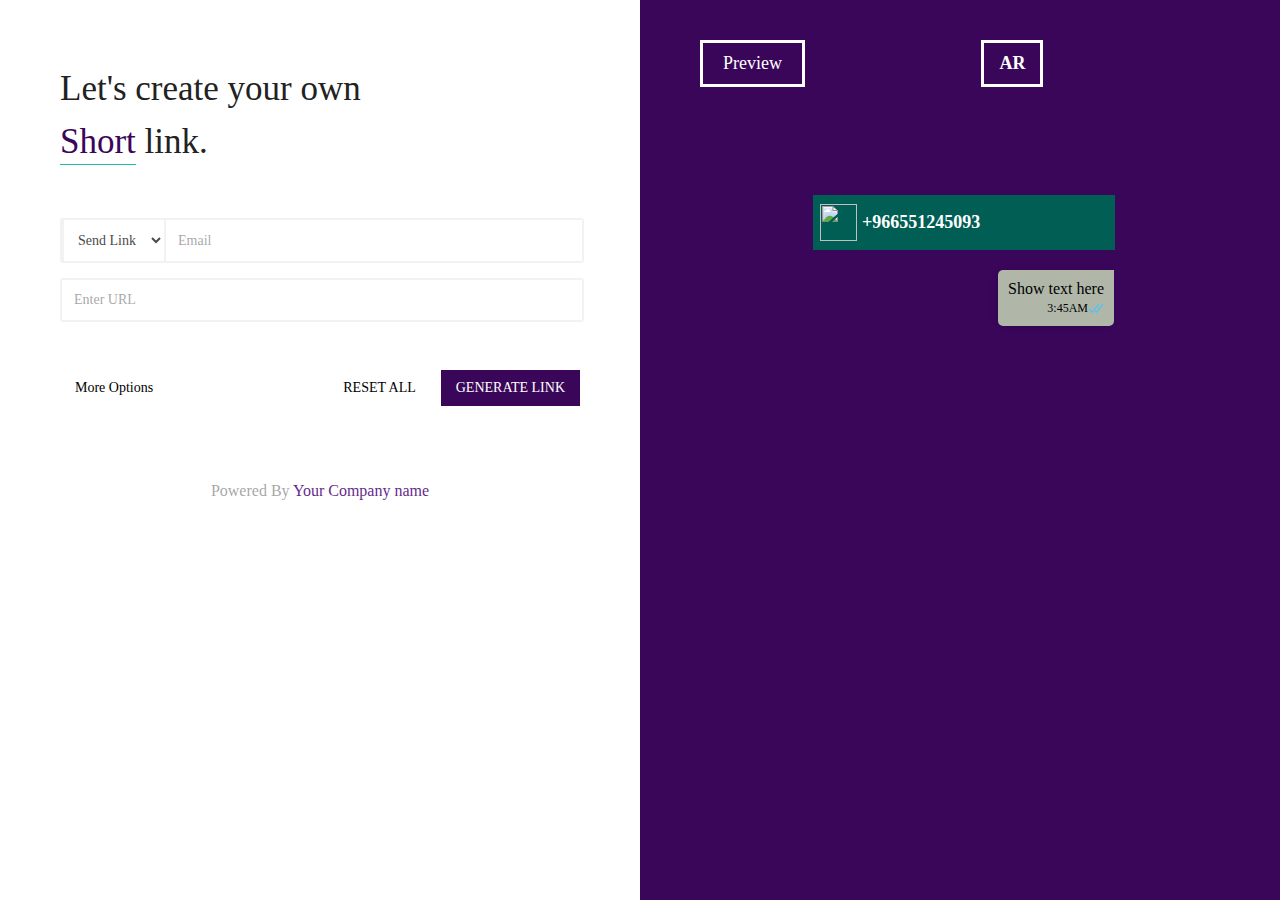
==== short.html @ 9fc7bf1f "Edit for github pages" ====
<!DOCTYPE html>
<html lang="en">

<head>
    <meta charset="UTF-8">
    <meta name="viewport" content="width=device-width, initial-scale=1.0">
    <meta http-equiv="X-UA-Compatible" content="ie=edge">
    <title>Document</title>

    <link href="https://fonts.googleapis.com/css?family=Inconsolata&display=swap" rel="stylesheet">
    <script src="https://unpkg.com/popper.js@1"></script>
    <script src="https://unpkg.com/tippy.js@4"></script>
    <link rel="stylesheet" href="https://unpkg.com/tippy.js@4/themes/light.css" />
    <link href="https://fonts.googleapis.com/css?family=Cairo&display=swap" rel="stylesheet">
    <script src="https://code.jquery.com/jquery-3.4.1.min.js"
        integrity="sha256-CSXorXvZcTkaix6Yvo6HppcZGetbYMGWSFlBw8HfCJo=" crossorigin="anonymous"></script>


    <link rel="stylesheet" href="css/style.css">
    <link rel="stylesheet" href="css/animate.css">



</head>

<body>

    <main id="mainContainer" class="container">

        <!-- ____________________________________________________________________ -->
        <!-- _______________________Input Section________________________________ -->
        <!-- ____________________________________________________________________ -->

        <section class="left_side ">
            <div>
                <h1 id="title" data-language="title">
                    Let's create <strong>your own</strong>

                    <br>
                    <span id="linkType" class="whatsApp" onclick="linkTypes()" style="color:#39065a;">Short</span>
                    <div id="dropdown-menu" class="dropdown-menu">
                        <ul>
                            <li data-language="sub-title-short"><a href="index.html">WhatsApp</a></li>
                        </ul>
                    </div>
                    link.
                </h1>

                <!-- ___________________________Form Short___________________________ -->

                <form id="whatsApp-form" action="/someWhere" class="fadeIn animated faster">

                    <!-- __________________________Send Options___________________________ -->
                    <div class="email-sending">
                        <select name="sendOptions">
                            <option value="" selected data-language="email-option-send">Send Link To</option>
                            <option value="" data-language="email-option-not-send">Don't Send</option>
                        </select>

                        <!-- __________________________Email to send___________________________ -->
                        <input id="email" type="email" placeholder="Email" data-language="email-input">
                    </div>


                    <div class="url-input">

                        <!-- __________________________URL input___________________________ -->
                        <input id="url-input" type="text" data-language="url-input" placeholder="Enter URL">

                    </div>

                    <div class="btns ">
                        <h6 id="btn-moreOptions" onclick="showModel()" data-language="btn-moreOptions">More Options</h6>
                        <div id="modelBack" class="modelBack fadeIn animated faster">
                            <div class="modelContainer  ">
                                <div class="modelheader">
                                    <h1 data-language="moreOptions-title">Options</h1>
                                    <span class="closeBtn" onclick="closeModelBtn()">&times;</span>
                                </div>
                                <h1 data-language="moreOptions-subTitle">Custom Link</h1>

                                <div class="customLink">
                                    <h6>http://WebDomain.com/</h6>

                                    <!-- __________________________Custom Link___________________________ -->
                                    <input name="customLink" type="text">
                                </div>
                                <h4 data-language="customLink-info">Use "_" or "-" instead of a space</h4>
                                <div class="saveChangesContainer">
                                    <h6 data-language="btn-customLink">SAVE CHANGES</h6>
                                </div>

                            </div>
                        </div>
                        <h6 id="btn-resetAll" onclick="conformReset()" data-language="btn-resetAll">RESET ALL</h6>
                        <div class="resetAllConform fadeIn animated faster">
                            <h3 data-language="conform-resetAll">Do you want to clear all data?</h3>
                            <div class="yes_no">
                                <h5 class="yes" onclick="resetFields2()" data-language="btn-yes">Yes</h5>
                                <h5 class="no" onclick="dontResetFields2()" data-language="btn-no">No</h5>
                            </div>
                        </div>
                        <h6 id="btn-generateLink" onclick="conformGenerate()" data-language="btn-generateLink">GENERATE
                            LINK</h6>
                        <div class="generateConform fadeIn animated faster">
                            <h3 data-language="conform-generateLink">Link will be generated, do you want to continue?
                            </h3>
                            <div class="yes_no">
                                <h5 class="yes" onclick="generateLink()" data-language="btn-yes">Yes</h5>
                                <h5 class="no" onclick="dontGenerateLink()" data-language="btn-no">No</h5>
                            </div>
                        </div>
                    </div>

                </form>


                <div class="mark">
                    <h1>Powered By<a href=""> Your Company name</a></h1>
                </div>
            </div>
        </section>



        <!-- ____________________________________________________________________ -->
        <!-- _______________________View phone Section___________________________ -->
        <!-- ____________________________________________________________________ -->


        <section class=" right_side">

            <div class="preview">

                <div>
                    <h1 onclick="previewTypes()" data-language="btn-preview">Preview</h1>
                    <div id="dropdown-menu2" class="dropdown-menu2">
                        <ul>
                            <li onclick="viewAsSender()" data-language="sender-view">View as Sender</li>
                            <li onclick="viewAsResiever()" data-language="reciever-view">View as Resiever</li>
                        </ul>
                    </div>
                </div>

                <h2 id="lang" data-calllang="ar">AR</h2>
            </div>

            <div class="phone">
                <div class="header">
                    <img id="person" src="img/person.png" alt="">
                    <h1 id="phone_numberfield">+966551245093</h1>
                    <img id="icons" src="img/icons.png" alt="">
                </div>
                <div class="messages">
                    <div id="right_message" class="right_message">
                        <img src="img/tail_right.png" height="30" alt="">
                        <div class="container_right">
                            <p id="right_message_text">Show text here</p><span><svg xmlns="http://www.w3.org/2000/svg"
                                    viewBox="0 0 16 15" width="16" height="15">
                                    <path fill="#4FC3F7"
                                        d="M15.01 3.316l-.478-.372a.365.365 0 0 0-.51.063L8.666 9.879a.32.32 0 0 1-.484.033l-.358-.325a.319.319 0 0 0-.484.032l-.378.483a.418.418 0 0 0 .036.541l1.32 1.266c.143.14.361.125.484-.033l6.272-8.048a.366.366 0 0 0-.064-.512zm-4.1 0l-.478-.372a.365.365 0 0 0-.51.063L4.566 9.879a.32.32 0 0 1-.484.033L1.891 7.769a.366.366 0 0 0-.515.006l-.423.433a.364.364 0 0 0 .006.514l3.258 3.185c.143.14.361.125.484-.033l6.272-8.048a.365.365 0 0 0-.063-.51z">
                                    </path>
                                </svg> 3:45AM</span>
                        </div>
                    </div>

                    <div id="left_message" class="left_message">
                        <img src="img/tail_left.png" height="30" alt="">
                        <div class="container_left">
                            <p id="left_message_text">Show text here</p>
                            <span>3:45AM</span>
                        </div>
                    </div>
                </div>
            </div>

        </section>




        <!-- _____________________________________________________________________ -->
        <!-- _______________________Link Generated Section________________________ -->
        <!-- _____________________________________________________________________ -->



        <section id="resultPage" class="resultPage fadeIn animated faster">
            <div class="mainContainer">
                <h1 data-language="site-name">Takkah</h1>
                <hr>
                <div class="subContainer">
                    <h1 data-language="result-message">There is your Link !!</h1>
                    <div class="resultLink">
                        <svg id="copy_button" xmlns="http://www.w3.org/2000/svg"
                            xmlns:xlink="http://www.w3.org/1999/xlink" x="0px" y="0px" width="561px" height="561px"
                            viewBox="0 0 561 561" style="enable-background:new 0 0 561 561;" xml:space="preserve">
                            <g>
                                <g id="content-copy">
                                    <path d="M395.25,0h-306c-28.05,0-51,22.95-51,51v357h51V51h306V0z M471.75,102h-280.5c-28.05,0-51,22.95-51,51v357
                                   c0,28.05,22.95,51,51,51h280.5c28.05,0,51-22.95,51-51V153C522.75,124.95,499.8,102,471.75,102z M471.75,510h-280.5V153h280.5V510
                                   z" />
                                </g>
                            </g>
                        </svg>
                        <h6>https://YourDomain .com/ascwr54</h6>
                    </div>

                    <div class="resultTypes">
                        <div><img src="img/link-logo.png" alt="">
                            <h4>LINK</h4>
                        </div>
                        <div><img src="img/barcode-logo.png" alt="">
                            <h4>QRCODE</h4>
                        </div>
                        <div><img src="img/html-logo.png" alt="">
                            <h4>HTML</h4>
                        </div>
                    </div>

                    <h3 id="hideSection3" onclick="hideSection3()" data-language="result-close">Back to Generator</h3>

                </div>

            </div>

        </section>



    </main>




    <script src="js/main.js"></script>
    <script src="js/translate.js"></script>
    <script>




        if (window.location.hash) {
            if (location.hash.substring(1) === "en") {
                // remove all hash tags and reload page to default text
                window.location.href = window.location.toString().split(/\?|#/)[0];

            }
            else if (location.hash.substring(1) === "ar") {
                short_AR_Lang();

                tippy('#info-number', {
                    content: 'لمعلوماتك... لابد ان يكون هذا الرقم حساب فعال على الواتس',
                    theme: 'light'
                });

                tippy('#copy_button', {
                    content: '! تم النسخ',
                    theme: 'light',
                    trigger: 'click',
                    duration: 250
                });
            }
        } else {

            tippy('#info-number', {
                content: 'For your information .. this phone number must have an active account on WhatsApp',
                theme: 'light'
            });

            tippy('#copy_button', {
                content: 'Copied !',
                theme: 'light',
                trigger: 'click',
                duration: 250
            });


        }
        $('[data-callLang]').on('click', function () {
            //change flag to selected language

            if ($(this).attr('data-callLang') === "en") {
                window.location.href = window.location.toString().split(/\?|#/)[0];
                return false;
            }

            window.location.hash = $(this).attr('data-callLang')
            location.reload(true);
        });
    </script>

</body>

</html>
---- css/style.css ----
body {
	margin: 0;
	padding: 0;
	font-family: 'Segoe UI';
}

.container {
	margin: 0;
	padding: 0;
	width: 100%;
	display: grid;
	grid-template-columns: repeat(2, 50%);
	grid-template-areas: "left_side right_side";
}

.container-AR {
	grid-template-areas: "right_side left_side ";
}

/*
 -------------------------------------------------------------------------------
-------------------------------------------------------------------------------
----------------------------------Left Side css--------------------------------
-------------------------------------------------------------------------------
-------------------------------------------------------------------------------
 */

.left_side {
	grid-area: left_side;
	background-color: white;
	height: 100vh;
	padding: 40px 60px;
	-webkit-box-sizing: border-box; /* Safari/Chrome, other WebKit */
	-moz-box-sizing: border-box; /* Firefox, other Gecko */
	box-sizing: border-box; /* Opera/IE 8+ */
}

/*
 -------------------------------------------------------------------------------
-------------------------------------------------------------------------------
----------------------------------Title--------------------------------
-------------------------------------------------------------------------------
-------------------------------------------------------------------------------
 */

.left_side h1 {
	font-weight: 100;
	color: #222222;
	line-height: 1.5;
	font-size: 35px;
	margin-bottom: 50px;
}

.left_side span {
	font-weight: 400;
	cursor: pointer;
}

.whatsApp {
	color: #1ebea5;
	padding-bottom: 3px;
	border-bottom: 1px solid #1ebea5;
}

.dropdown-menu {
	position: absolute;
	z-index: 1000;
	display: none;
	min-width: 160px;
	padding: 5px 0;
	margin: 2px 0 0;
	list-style: none;
	font-size: 16px;
	font-weight: 200;
	text-align: left;
	background-color: #fff;
	border: 1px solid rgba(0, 0, 0, .15);
	border-radius: 4px;
	border: none;
	box-shadow: 0 0 40px rgba(0, 0, 0, 0.05);
}

.dropdown-menu li {
	padding: 3px 20px;
	cursor: pointer;
}

.dropdown-menu li:hover {
	background-color: #b4b4b4;
}

/*
 -------------------------------------------------------------------------------
-------------------------------------------------------------------------------
----------------------------------Email Field--------------------------------
-------------------------------------------------------------------------------
-------------------------------------------------------------------------------
 */
.email-sending {
	width: 100%;
	display: grid;
	grid-template-columns: 20% 80%;
	border: 2px solid rgba(151, 151, 151, 0.123);
	border-radius: 3px;
	margin-bottom: 15px;
}
.email-sending-AR {
	width: 100%;
	display: grid;
	grid-template-columns: 80% 20%;
	border: 2px solid rgba(151, 151, 151, 0.123);
	border-radius: 3px;
	margin-bottom: 15px;
}

.left_side select {
	margin: 0;
	border: none;
	padding: 12px 10px;
	font-family: inherit;
	color: rgb(75, 75, 75);
	background-color: white;
	font-size: 14px;
	border-right: 2px solid rgba(151, 151, 151, 0.123);
	border-left: 2px solid rgba(151, 151, 151, 0.123);
}
::placeholder {
	color: rgba(128, 128, 128, 0.692);
}
.left_side input[type=email],
.left_side input[type=number],
.left_side input[type=text] {
	border: none;
	padding: 12px 12px;
	font-size: 14px;
	font-family: inherit;
}

/*
 -------------------------------------------------------------------------------
-------------------------------------------------------------------------------
----------------------------------Phone Field--------------------------------
-------------------------------------------------------------------------------
-------------------------------------------------------------------------------
 */

.phoneNumber {
	width: 100%;
	display: grid;
	grid-template-columns: 50px auto 50px;
	border: 2px solid rgba(151, 151, 151, 0.123);
	border-radius: 3px;
	margin-bottom: 15px;
}

.phoneNumber h6 {
	margin: 0 auto;
	display: flex;
	justify-content: center;
	align-items: center;
	font-weight: 400;
}

.phoneNumber #info-number {
	display: flex;
	justify-content: center;
	align-items: center;
}

.phoneNumber #info-number svg {
	width: 18px;
}

input[type=number]::-webkit-inner-spin-button,
input[type=number]::-webkit-outer-spin-button {
	-webkit-appearance: none;
	margin: 0;
}

/*
 -------------------------------------------------------------------------------
-------------------------------------------------------------------------------
----------------------------------Text Field--------------------------------
-------------------------------------------------------------------------------
-------------------------------------------------------------------------------
 */

.send-text {
	margin-bottom: 15px;
	width: 100%;
}

.send-text div {
	background-color: rgba(151, 151, 151, 0.123);
	width: 100%;
	border-radius: 3px 3px 0 0;
}

.send-text h6 {
	display: inline-block;
	color: #757e83bd;
	margin: 0;
	text-align: center;
	font-size: 14px;
	padding: 10px 12px;
	transition: 0.5s;
	cursor: pointer;
}

.send-text h6:hover {
	background-color: #39065a;
	color: white;
}

.send-text textarea {
	width: 100%;
	height: 150px;
	border: none;
	border-top: none;
	border-radius: 0 0 3px 3px;
	border: 2px solid rgba(151, 151, 151, 0.123);
	resize: none;
	overflow: hidden;
	padding: 15px;
	-webkit-box-sizing: border-box; /* Safari/Chrome, other WebKit */
	-moz-box-sizing: border-box; /* Firefox, other Gecko */
	box-sizing: border-box; /* Opera/IE 8+ */
	outline: none;
}

/*
 ------------------------------------------------------------------------------
-------------------------------------------------------------------------------
-------------------- Buttons (opstions-reset-generate) ------------------------
-------------------------------------------------------------------------------
-------------------------------------------------------------------------------
 */

.btns {
	display: flex;
	justify-content: center;
	flex-flow: wrap;
	transition: all 0.5s;
}

.btns-AR {
	flex-direction: row-reverse;
}

.btns h6 {
	text-decoration: none;
	font-size: 14px;
	transition: all 0.5s;
	cursor: pointer;
	padding: 10px 15px;
	font-weight: 400;
}

.btns #btn-moreOptions:hover,
.btns #btn-moreOptions2:hover {
	text-decoration: underline;
	color: #1ebea5;
}
.btns #btn-resetAll,
.btns #btn-resetAll2 {
	margin-left: auto;
	margin-right: 10px;
}

.btns #btn-resetAll:hover,
.btns #btn-resetAll2:hover {
	background-color: rgba(128, 128, 128, 0.452);
}

.resetAllConform,
.generateConform {
	display: none;
	position: absolute;
	background-color: rgb(255, 255, 255);
	z-index: 1060;

	padding: 15px 20px;
	-webkit-box-sizing: border-box; /* Safari/Chrome, other WebKit */
	-moz-box-sizing: border-box; /* Firefox, other Gecko */
	box-sizing: border-box; /* Opera/IE 8+ */
	-webkit-box-shadow: -1px 1px 9px -6px rgba(0, 0, 0, 0.75);
	-moz-box-shadow: -1px 1px 9px -6px rgba(0, 0, 0, 0.75);
	box-shadow: -1px 1px 9px -6px rgba(0, 0, 0, 0.75);
}

.resetAllConform h3,
.generateConform h3 {
	margin: 0;
	font-size: 14px;
	color: gray;
	margin-bottom: 15px;
}

.resetAllConform h5,
.generateConform h5 {
	display: inline-block;
	text-align: center;
	margin: 0;
	font-size: 12px;
	width: 130px;
	padding: 10px 5px;
	color: white;
	border: none;
	font-weight: bold;
	transition: 0.5s;
	cursor: pointer;
}
.yes {
	margin-right: 5px;
	background-color: #39065a;
}

.yes:hover {
	background-color: #601d8d;
}

.no {
	background-color: #bf5329;
}

.no:hover {
	background-color: #e26c3d;
}
.btns #btn-generateLink,
.btns #btn-generateLink2 {
	background-color: #39065a;
	color: white;
	font-weight: 400;
}

.btns #btn-generateLink:hover,
.btns #btn-generateLink2:hover {
	background-color: #652b8b;
}
/*
 ------------------------------------------------------------------------------
-------------------------------------------------------------------------------
------------------------------- Model Pop Up ----------------------------------
-------------------------------------------------------------------------------
-------------------------------------------------------------------------------
 */

.modelBack {
	display: none;
	position: fixed;
	top: 0;
	left: 0;
	width: 100%;
	height: 100%;
	background-color: rgba(0, 0, 0, 0.445);
	padding: 0 15px;
	-webkit-box-sizing: border-box; /* Safari/Chrome, other WebKit */
	-moz-box-sizing: border-box; /* Firefox, other Gecko */
	box-sizing: border-box; /* Opera/IE 8+ */
}

.modelContainer {
	max-width: 600px;
	min-width: 285px;

	margin: 50px auto 0 auto;
	background-color: white;
	border-radius: 3px;
	box-shadow: 0 0 50px rgba(0, 0, 0, .05);
	-webkit-box-sizing: border-box; /* Safari/Chrome, other WebKit */
	-moz-box-sizing: border-box; /* Firefox, other Gecko */
	box-sizing: border-box; /* Opera/IE 8+ */
	padding: 15px;
}
.modelContainer h1 {
	margin: 15px 0 10px 0;
	font-weight: bold;
	font-size: 16px;
	color: rgb(95, 95, 95);
}

.modelContainer-AR h1 {
	text-align: right;
}

.modelContainer h4 {
	margin: 15px 0 10px 0;
	font-size: 12px;
	font-weight: normal;
	color: rgb(168, 168, 168);
}

.modelContainer-AR h4 {
	margin-right: auto;
	margin-left: 0;
	text-align: right;
}

.modelheader {
	display: flex;
	align-items: center;
}

.modelheader-AR {
	display: flex;
	align-items: center;
	flex-direction: row-reverse;
}

.modelheader h1 {
	margin: 0;
	font-weight: 400;
	font-size: 22px;
	color: gray;
}

.modelheader span {
	margin-left: auto;
}

.modelheader-AR span {
	margin-right: auto;
	margin-left: 0;
}

.modelheader span:hover {
	text-decoration: underline;
}

.saveChangesContainer {
	display: flex;
	flex-direction: row-reverse;
	margin-top: 30px;
}

.saveChangesContainer-AR {
	flex-direction: row;
}

.saveChangesContainer h6 {
	background-color: #39065a;
	color: white;
	font-weight: 400;
	margin: 0;
}

.saveChangesContainer h6:hover {
	background-color: #5f1b8b;
}

.customLink {
	width: 100%;
	display: flex;
	border: 2px solid rgba(151, 151, 151, 0.123);
	border-radius: 3px;
	margin-bottom: 15px;
}

.customLink h6 {
	margin: 0;
	border-right: 2px solid rgba(151, 151, 151, 0.123);
	color: gray;
}

.customLink input {
	flex-grow: 1;
	color: gray;
	min-width: 0;
}

/*
 -------------------------------------------------------------------------------
-------------------------------------------------------------------------------
--------------------------------- URL Form --------------------------------
-------------------------------------------------------------------------------
-------------------------------------------------------------------------------
 */
#short-form {
	display: none;
}

.url-input {
	width: 100%;
	border: 2px solid rgba(151, 151, 151, 0.123);
	border-radius: 3px;
	margin-bottom: 15px;
}

.url-input input {
	width: 100%;
	-webkit-box-sizing: border-box; /* Safari/Chrome, other WebKit */
	-moz-box-sizing: border-box; /* Firefox, other Gecko */
	box-sizing: border-box; /* Opera/IE 8+ */
}

/*
 -------------------------------------------------------------------------------
-------------------------------------------------------------------------------
--------------------------------- Company Mark --------------------------------
-------------------------------------------------------------------------------
-------------------------------------------------------------------------------
 */

.mark {
	margin-top: 30px;
	display: flex;
	justify-content: center;
}
.mark h1 {
	font-size: 16px;
	color: rgba(128, 128, 128, 0.705);
}

.mark a {
	color: #652b8b;
	text-decoration: none;
}

/*
 -------------------------------------------------------------------------------
-------------------------------------------------------------------------------
--------------------------------- Right Side --------------------------------
-------------------------------------------------------------------------------
-------------------------------------------------------------------------------
 */
.right_side {
	grid-area: right_side;
	height: 100vh;
	background-color: #39065a;
	padding: 40px 60px;
	-webkit-box-sizing: border-box; /* Safari/Chrome, other WebKit */
	-moz-box-sizing: border-box; /* Firefox, other Gecko */
	box-sizing: border-box; /* Opera/IE 8+ */
}

/*
 -------------------------------------------------------------------------------
-------------------------------------------------------------------------------
--------------------------------- Preview Button --------------------------------
-------------------------------------------------------------------------------
-------------------------------------------------------------------------------
 */

.preview {
	margin-bottom: 30px;
	display: flex;
	justify-content: center;
}
.preview h1 {
	border: 3px solid white;
	text-align: center;
	display: inline-block;
	margin: 0 auto;
	color: white;
	font-size: 18px;
	padding: 10px 20px;
	font-weight: normal;
	cursor: pointer;
}

.preview h1:hover {
	text-decoration: underline;
}

.preview h2 {
	border: 3px solid white;
	text-align: center;
	display: inline-block;
	margin: 0 auto;
	color: white;
	font-size: 18px;
	padding: 10px 15px;
	cursor: pointer;
	transition: 0.5s;
}

.preview h2:hover {
	background-color: white;
	color: #39065a;
}

.dropdown-menu2 {
	position: absolute;
	z-index: 1000;
	display: none;
	min-width: 160px;
	padding: 5px 0;
	margin: 2px 0 0;
	list-style: none;
	font-size: 16px;
	font-weight: 200;
	text-align: left;
	background-color: #fff;
	border: 1px solid rgba(0, 0, 0, .15);
	border-radius: 4px;
	border: none;
	box-shadow: 0 0 40px rgba(0, 0, 0, 0.05);
	color: gray;
}

.dropdown-menu2 li {
	padding: 3px 20px;
	cursor: pointer;
}

.dropdown-menu2 li:hover {
	background-color: #b4b4b4;
	color: white;
}

/*
 -------------------------------------------------------------------------------
-------------------------------------------------------------------------------
--------------------------------- Phone View --------------------------------
-------------------------------------------------------------------------------
-------------------------------------------------------------------------------
 */
.phone {
	height: 700px;
	width: 330px;
	margin: auto;
	background-image: url("../img/phone.png");
	background-size: cover;
	display: flex;
	flex-direction: column;
}

.header {
	background-color: #005e54;
	height: 55px;
	max-width: 310px;
	margin: 78px 10px 0 18px;
	display: flex;
	align-items: center;
	overflow: hidden;
}

.header #person {
	width: 37px;
	height: 37px;
	margin-left: 7px;
}
.header h1 {
	color: white;
	font-size: 18px;
	margin-left: 5px;
	max-width: 10px;
}

.header #icons {
	margin-left: auto;
	margin-right: -30px;
}

.messages {
	background-image: url("../img/whatsapp_back.jpg");
	background-size: cover;
	height: 480px;
	margin: 0px 11px 0 19px;
}

.right_message {
	width: 100%;
	display: flex;
	flex-direction: row-reverse;
	transition: all 0.5s;
	margin-top: 20px;
}

.right_message .container_right {
	background-color: #dcf8c6bb;
	padding: 10px;
	max-width: 70%;
	font-size: 16px;
	height: auto;
	text-align: left;
	border-radius: 5px 0px 5px 5px;
	-webkit-box-shadow: -1px 1px 9px -6px rgba(0, 0, 0, 0.75);
	-moz-box-shadow: -1px 1px 9px -6px rgba(0, 0, 0, 0.75);
	box-shadow: -1px 1px 9px -6px rgba(0, 0, 0, 0.75);
}

.right_message .container_right span {
	display: inline-block;
	width: 100%;
	text-align: right;
	font-size: 12px;
	display: flex;
	flex-direction: row-reverse;
	align-items: center;
	transition: all 0.5s;
	margin-top: 3px;
}

.left_message {
	width: 100%;
	display: flex;
	flex-direction: row;
	margin-top: 20px;
	display: none;
}

.left_message .container_left {
	background-color: rgba(255, 255, 255, 0.726);
	padding: 10px;
	max-width: 70%;
	font-size: 16px;
	height: auto;
	text-align: left;
	border-radius: 0px 5px 5px 5px;
	-webkit-box-shadow: -1px 1px 9px -6px rgba(0, 0, 0, 0.75);
	-moz-box-shadow: -1px 1px 9px -6px rgba(0, 0, 0, 0.75);
	box-shadow: -1px 1px 9px -6px rgba(0, 0, 0, 0.75);
}

.left_message .container_left span {
	display: inline-block;
	width: 100%;
	text-align: right;
	font-size: 12px;
	display: flex;
	flex-direction: row-reverse;
	align-items: center;
	transition: all 0.5s;
	margin-top: 3px;
}

.left_message p,
.right_message p {
	margin: 0;
}

/*
 -------------------------------------------------------------------------------
-------------------------------------------------------------------------------
--------------------------------- Result Page --------------------------------
-------------------------------------------------------------------------------
-------------------------------------------------------------------------------
 */

.resultPage {
	display: none;
	position: fixed;
	top: 0;
	left: 0;
	width: 100%;
	height: 100%;
	padding: 15px;
	background-color: #39065a;
	-webkit-box-sizing: border-box; /* Safari/Chrome, other WebKit */
	-moz-box-sizing: border-box; /* Firefox, other Gecko */
	box-sizing: border-box; /* Opera/IE 8+ */
	min-width: 300px;
}

.resultPage .mainContainer {
	max-width: 600px;
	margin: auto;
	padding: 15px;
}

.resultPage .mainContainer h1 {
	text-align: center;
	color: white;
	font-weight: normal;
	margin: 0;
	margin-bottom: 30px;
}

.resultPage .mainContainer hr {
	width: 30px;
	color: gray;
	margin-bottom: 30px;
}

.resultPage .subContainer {
	background-color: white;
	border-radius: 3px;
	padding: 20px;
}
.resultPage .subContainer {
	background-color: white;
	border-radius: 3px;
	padding: 20px;
}

.resultPage .subContainer h1 {
	color: gray;
	font-size: 20px;
}

.resultLink {
	display: flex;
	align-items: center;
	border-radius: 3px;
	border: 2px solid rgba(128, 128, 128, 0.534);
}

.resultLink h6 {
	margin: 0 5px;
	flex: 1;
	text-align: center;
	color: gray;
	min-width: 0;
	height: auto;
}

.resultLink svg {
	height: 35px;
	width: 35px;
	min-width: 35px;
	border-right: 2px solid rgba(128, 128, 128, 0.534);
	padding: 5px;
	-webkit-box-sizing: border-box; /* Safari/Chrome, other WebKit */
	-moz-box-sizing: border-box; /* Firefox, other Gecko */
	box-sizing: border-box; /* Opera/IE 8+ */
	background-color: rgba(128, 128, 128, 0.534);
}

.resultTypes {
	display: flex;
	align-items: center;
	justify-content: center;
	flex-flow: wrap;
	margin: 30px 0;
}

.resultTypes artical {
	padding: 5px;
	border: 2px solid rgba(128, 128, 128, 0.452);
	border-radius: 3px;
	display: flex;
	flex-direction: column;
	margin: 10px 10px;
	transition: 0.5s;
}

.resultTypes artical:hover {
	border: 2px solid #39065a;
}

.resultTypes img {
	height: 30px;
	width: 30px;
	margin: 15px 30px;
}

.resultTypes artical h4 {
	text-align: center;
	font-weight: normal;
	font-size: 14px;
	color: gray;
	margin: 0;
}

.resultPage .subContainer h3 {
	text-align: center;
	font-weight: normal;
	color: gray;
	font-size: 16px;
}

.resultPage .subContainer h3:hover {
	text-decoration: underline;
	cursor: pointer;
}

/*
 -------------------------------------------------------------------------------
-------------------------------------------------------------------------------
--------------------------------- Mobile Responsive --------------------------------
-------------------------------------------------------------------------------
-------------------------------------------------------------------------------
 */
@media only screen and (max-width: 768px) {
	.container {
		grid-template-columns: repeat(1, 100%);
		grid-template-areas: "left_side "" right_side";
	}

	.left_side {
		height: auto;
		padding: 40px 35px;
	}

	.right_side {
		height: auto;
		padding: 40px 0px;
	}

	.resetAllConform h5,
	.generateConform h5 {
		width: 100px;
	}
}
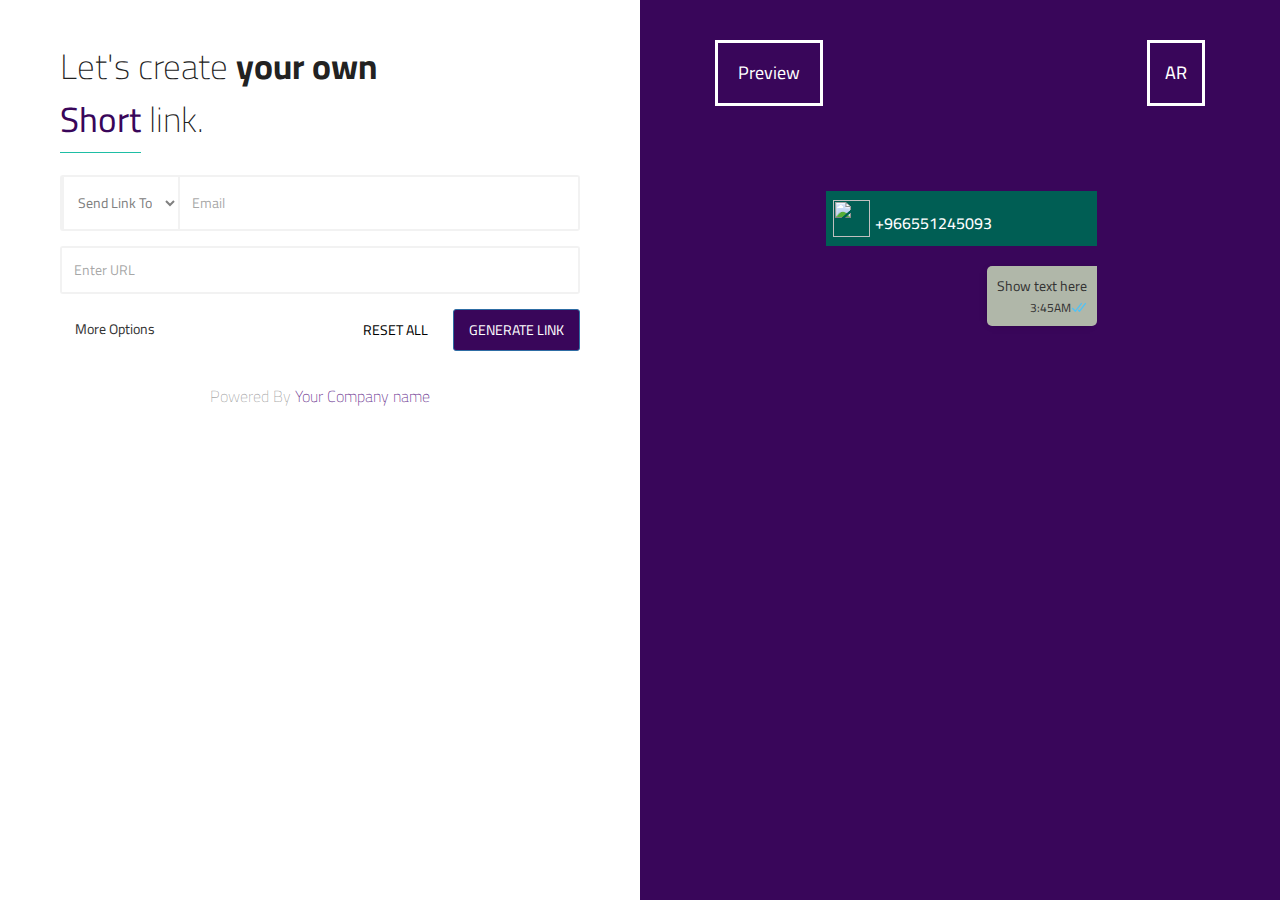
==== commit 9326da11: "New Conform dialogs code" ====
--- a/short.html
+++ b/short.html
@@ -16,8 +16,11 @@
         integrity="sha256-CSXorXvZcTkaix6Yvo6HppcZGetbYMGWSFlBw8HfCJo=" crossorigin="anonymous"></script>
 
 
+    <link rel="stylesheet" href="https://maxcdn.bootstrapcdn.com/bootstrap/3.4.0/css/bootstrap.min.css">
+    <script src="https://maxcdn.bootstrapcdn.com/bootstrap/3.4.0/js/bootstrap.min.js"></script>
     <link rel="stylesheet" href="css/style.css">
     <link rel="stylesheet" href="css/animate.css">
+
 
 
 
@@ -38,7 +41,7 @@
 
                     <br>
                     <span id="linkType" class="whatsApp" onclick="linkTypes()" style="color:#39065a;">Short</span>
-                    <div id="dropdown-menu" class="dropdown-menu">
+                    <div id="dropdown-menu" class="dropdown-menu1">
                         <ul>
                             <li data-language="sub-title-short"><a href="index.html">WhatsApp</a></li>
                         </ul>
@@ -92,24 +95,19 @@
 
                             </div>
                         </div>
-                        <h6 id="btn-resetAll" onclick="conformReset()" data-language="btn-resetAll">RESET ALL</h6>
-                        <div class="resetAllConform fadeIn animated faster">
-                            <h3 data-language="conform-resetAll">Do you want to clear all data?</h3>
-                            <div class="yes_no">
-                                <h5 class="yes" onclick="resetFields2()" data-language="btn-yes">Yes</h5>
-                                <h5 class="no" onclick="dontResetFields2()" data-language="btn-no">No</h5>
-                            </div>
-                        </div>
-                        <h6 id="btn-generateLink" onclick="conformGenerate()" data-language="btn-generateLink">GENERATE
+                        <h6 id="btn-resetAll" role="button" data-title="Do you want to clear all data?"
+                            data-language="btn-resetAll"
+                            data-content="<button type='button' onclick='resetFields()' class=' yes reset-all'>Yes</button> <button type='button' onclick='dontResetFields()' class='no ' data-dismiss='popover' data-target='#reset-pop'>No</button>"
+                            data-placement="auto" data-trigger="click" class="btn btn-primary popover-toggle"
+                            aria-describedby="popover64960">RESET ALL</h6>
+
+
+                        <h6 id="btn-generateLink" role="button" data-language=btn-generateLink
+                            data-title="Link will be generated, do you want to continue?"
+                            data-content="<button type='button' onclick='generateLink()' class=' yes reset-all'>Yes</button> <button type='button' onclick='dontGenerateLink()' class='no ' data-dismiss='popover' data-target='#reset-pop'>No</button>"
+                            data-placement="auto" data-trigger="click" class="btn btn-primary popover-toggle"
+                            aria-describedby="popover64961">GENERATE
                             LINK</h6>
-                        <div class="generateConform fadeIn animated faster">
-                            <h3 data-language="conform-generateLink">Link will be generated, do you want to continue?
-                            </h3>
-                            <div class="yes_no">
-                                <h5 class="yes" onclick="generateLink()" data-language="btn-yes">Yes</h5>
-                                <h5 class="no" onclick="dontGenerateLink()" data-language="btn-no">No</h5>
-                            </div>
-                        </div>
                     </div>
 
                 </form>
@@ -185,8 +183,8 @@
 
 
 
-        <section id="resultPage" class="resultPage fadeIn animated faster">
-            <div class="mainContainer">
+        <section id="resultPage" class="resultPage ">
+            <div class="mainContainer fadeIn animated fast">
                 <h1 data-language="site-name">Takkah</h1>
                 <hr>
                 <div class="subContainer">
@@ -203,7 +201,7 @@
                                 </g>
                             </g>
                         </svg>
-                        <h6>https://YourDomain .com/ascwr54</h6>
+                        <h6>https://YourDomain.com/ascwr54</h6>
                     </div>
 
                     <div class="resultTypes">
@@ -233,7 +231,6 @@
 
 
 
-    <script src="js/main.js"></script>
     <script src="js/translate.js"></script>
     <script>
 
@@ -289,6 +286,7 @@
             location.reload(true);
         });
     </script>
+    <script src="js/main.js"></script>
 
 </body>
 
--- a/css/style.css
+++ b/css/style.css
@@ -1,13 +1,18 @@
 body {
 	margin: 0;
 	padding: 0;
-	font-family: 'Segoe UI';
+	font-family: 'Cairo', sans-serif;
+}
+
+* {
+	font-family: 'Cairo', sans-serif !important;
 }
 
 .container {
 	margin: 0;
 	padding: 0;
 	width: 100%;
+	height: 100vh;
 	display: grid;
 	grid-template-columns: repeat(2, 50%);
 	grid-template-areas: "left_side right_side";
@@ -49,6 +54,7 @@
 	line-height: 1.5;
 	font-size: 35px;
 	margin-bottom: 50px;
+	margin: 0;
 }
 
 .left_side span {
@@ -58,18 +64,562 @@
 
 .whatsApp {
 	color: #1ebea5;
-	padding-bottom: 3px;
 	border-bottom: 1px solid #1ebea5;
-}
-
-.dropdown-menu {
+	font-size: 35px;
+}
+
+.dropdown-menu1 {
+	position: absolute;
+	z-index: 1000;
+	display: none;
+	min-width: 160px;
+	padding: 5px 0;
+	margin: 10px 0 0 0;
+	list-style: none;
+	font-size: 16px;
+	font-weight: 200;
+	text-align: left;
+	background-color: rgb(255, 255, 255);
+	border: 1px solid rgba(0, 0, 0, .15);
+	border-radius: 4px;
+	border: none;
+	-webkit-box-shadow: -1px 1px 9px -6px rgba(0, 0, 0, 0.75);
+	-moz-box-shadow: -1px 1px 9px -6px rgba(0, 0, 0, 0.75);
+	box-shadow: -1px 1px 9px -6px rgba(0, 0, 0, 0.75);
+}
+
+.dropdown-menu1 li {
+	cursor: pointer;
+	padding: 3px 20px;
+}
+
+.dropdown-menu1 li a,
+.dropdown-menu1 li a:link,
+.dropdown-menu1 li a:visited,
+.dropdown-menu1 li a:active {
+	text-decoration: none;
+	width: 100%;
+	color: gray;
+	display: inline-block;
+}
+
+.dropdown-menu1 li:hover {
+	background-color: #cccccc;
+}
+
+/*
+ -------------------------------------------------------------------------------
+-------------------------------------------------------------------------------
+----------------------------------Email Field--------------------------------
+-------------------------------------------------------------------------------
+-------------------------------------------------------------------------------
+ */
+.email-sending {
+	width: 100%;
+	display: flex;
+	flex-direction: row;
+	border: 2px solid rgba(151, 151, 151, 0.123);
+	border-radius: 3px;
+	margin-bottom: 15px;
+	margin-top: 30px;
+}
+.email-sending-AR {
+	flex-direction: row-reverse;
+}
+
+.left_side select {
+	margin: 0;
+	border: none;
+	padding: 12px 10px;
+	font-family: inherit;
+	color: rgb(75, 75, 75);
+	background-color: white;
+	font-size: 14px;
+	border-right: 2px solid rgba(151, 151, 151, 0.123);
+	border-left: 2px solid rgba(151, 151, 151, 0.123);
+	color: gray;
+}
+::placeholder {
+	color: rgba(128, 128, 128, 0.692);
+}
+
+.left_side input[type=email] {
+	flex: 1;
+}
+.left_side input[type=email],
+.left_side input[type=number],
+.left_side input[type=text] {
+	border: none;
+	padding: 12px 12px;
+	font-size: 14px;
+	font-family: inherit;
+	min-width: 0;
+}
+
+/*
+ -------------------------------------------------------------------------------
+-------------------------------------------------------------------------------
+----------------------------------Phone Field--------------------------------
+-------------------------------------------------------------------------------
+-------------------------------------------------------------------------------
+ */
+
+.phoneNumber {
+	width: 100%;
+	display: flex;
+	justify-content: center;
+	align-items: center;
+	border: 2px solid rgba(151, 151, 151, 0.123);
+	border-radius: 3px;
+	margin-bottom: 15px;
+	-webkit-box-sizing: border-box; /* Safari/Chrome, other WebKit */
+	-moz-box-sizing: border-box; /* Firefox, other Gecko */
+	box-sizing: border-box; /* Opera/IE 8+ */
+}
+
+.phoneNumber h6 {
+	margin: 0 auto;
+	font-weight: bold;
+	color: gray;
+}
+
+.phoneNumber input {
+	flex: 1;
+}
+
+.phoneNumber #info-number svg {
+	width: 18px;
+	margin-right: 5px;
+}
+
+input[type=number]::-webkit-inner-spin-button,
+input[type=number]::-webkit-outer-spin-button {
+	-webkit-appearance: none;
+	margin: 0;
+}
+
+/*
+ -------------------------------------------------------------------------------
+-------------------------------------------------------------------------------
+----------------------------------Text Field--------------------------------
+-------------------------------------------------------------------------------
+-------------------------------------------------------------------------------
+ */
+
+.send-text {
+	margin-bottom: 15px;
+	width: 100%;
+}
+
+.send-text div {
+	background-color: rgba(151, 151, 151, 0.123);
+	width: 100%;
+	border-radius: 3px 3px 0 0;
+}
+
+.send-text h6 {
+	display: inline-block;
+	color: #757e83bd;
+	margin: 0;
+	text-align: center;
+	font-size: 14px;
+	padding: 10px 12px;
+	transition: 0.5s;
+	cursor: pointer;
+}
+
+.send-text h6:hover {
+	background-color: #39065a;
+	color: white;
+}
+
+.send-text textarea {
+	width: 100%;
+	height: 150px;
+	border: none;
+	border-top: none;
+	border-radius: 0 0 3px 3px;
+	border: 2px solid rgba(151, 151, 151, 0.123);
+	resize: none;
+	overflow-x: hidden;
+	overflow-y: auto;
+	padding: 15px;
+	-webkit-box-sizing: border-box; /* Safari/Chrome, other WebKit */
+	-moz-box-sizing: border-box; /* Firefox, other Gecko */
+	box-sizing: border-box; /* Opera/IE 8+ */
+	outline: none;
+}
+
+/*
+ ------------------------------------------------------------------------------
+-------------------------------------------------------------------------------
+-------------------- Buttons (opstions-reset-generate) ------------------------
+-------------------------------------------------------------------------------
+-------------------------------------------------------------------------------
+ */
+
+.btns {
+	display: flex;
+	justify-content: center;
+	align-items: center;
+	flex-flow: wrap;
+	transition: all 0.5s;
+}
+
+.btns-AR {
+	flex-direction: row-reverse;
+}
+
+.btns h6 {
+	text-decoration: none;
+	font-size: 14px;
+	transition: all 0.5s;
+	cursor: pointer;
+	padding: 10px 15px;
+	font-weight: 400;
+	margin: 0;
+}
+
+.btns #btn-moreOptions:hover {
+	text-decoration: underline;
+	color: #1ebea5;
+}
+.btns #btn-resetAll {
+	margin-left: auto;
+	margin-right: 10px;
+	border: none;
+	background-color: white;
+	color: black;
+}
+
+.btns-AR #btn-resetAll {
+	margin-left: 10px;
+	margin-right: auto;
+}
+
+.btns #btn-resetAll:hover {
+	background-color: rgba(128, 128, 128, 0.452);
+}
+
+.popover {
+	border: none;
+	position: absolute !important;
+	padding: 15px 20px;
+	border-radius: 0;
+	margin-bottom: 15px;
+	-webkit-box-shadow: -1px 1px 9px -6px rgba(0, 0, 0, 0.75);
+	-moz-box-shadow: -1px 1px 9px -6px rgba(0, 0, 0, 0.75);
+	box-shadow: -1px 1px 9px -6px rgba(0, 0, 0, 0.75);
+}
+
+.popover-content {
+	display: flex;
+	justify-content: center;
+}
+
+.popover button {
+	text-align: center;
+	width: 130px;
+	border-radius: 1px;
+	font-size: 12px;
+	padding: 10px 5px;
+	color: white;
+	border: none;
+	font-weight: bold;
+	transition: 0.5s;
+	cursor: pointer;
+	outline: none;
+}
+
+.popover-title {
+	margin: 0;
+	font-size: 14px;
+	color: gray;
+	background-color: #fff;
+	border: none;
+	text-align: center;
+}
+.yes {
+	margin-right: 5px;
+	background-color: #39065a;
+}
+
+.yes:hover {
+	background-color: #601d8d;
+}
+
+.no {
+	background-color: #bf5329;
+}
+
+.no:hover {
+	background-color: #e26c3d;
+}
+.btns #btn-generateLink {
+	background-color: #39065a;
+	color: white;
+	font-weight: 400;
+	border-radius: 3px;
+}
+
+.btns #btn-generateLink:hover {
+	background-color: #652b8b;
+}
+/*
+ ------------------------------------------------------------------------------
+-------------------------------------------------------------------------------
+------------------------------- Model Pop Up ----------------------------------
+-------------------------------------------------------------------------------
+-------------------------------------------------------------------------------
+ */
+
+.modelBack {
+	display: none;
+	position: fixed;
+	top: 0;
+	left: 0;
+	width: 100%;
+	height: 100%;
+	background-color: rgba(0, 0, 0, 0.445);
+	padding: 0 15px;
+	-webkit-box-sizing: border-box; /* Safari/Chrome, other WebKit */
+	-moz-box-sizing: border-box; /* Firefox, other Gecko */
+	box-sizing: border-box; /* Opera/IE 8+ */
+}
+
+.modelContainer {
+	max-width: 600px;
+
+	margin: 50px auto 0 auto;
+	background-color: white;
+	border-radius: 3px;
+	box-shadow: 0 0 50px rgba(0, 0, 0, .05);
+	-webkit-box-sizing: border-box; /* Safari/Chrome, other WebKit */
+	-moz-box-sizing: border-box; /* Firefox, other Gecko */
+	box-sizing: border-box; /* Opera/IE 8+ */
+	padding: 15px;
+}
+.modelContainer h1 {
+	margin: 15px 0 10px 0;
+	font-weight: bold;
+	font-size: 16px;
+	color: rgb(95, 95, 95);
+}
+
+.modelContainer-AR h1 {
+	text-align: right;
+}
+
+.modelContainer h4 {
+	margin: 15px 0 10px 0;
+	font-size: 12px;
+	font-weight: normal;
+	color: rgb(168, 168, 168);
+}
+
+.modelContainer-AR h4 {
+	margin-right: auto;
+	margin-left: 0;
+	text-align: right;
+}
+
+.modelheader {
+	display: flex;
+	align-items: center;
+}
+
+.modelheader-AR {
+	display: flex;
+	align-items: center;
+	flex-direction: row-reverse;
+}
+
+.modelheader h1 {
+	margin: 0;
+	font-weight: 400;
+	font-size: 22px;
+	color: gray;
+}
+
+.modelheader span {
+	margin-left: auto;
+}
+
+.modelheader-AR span {
+	margin-right: auto;
+	margin-left: 0;
+}
+
+.modelheader span:hover {
+	text-decoration: underline;
+}
+
+.saveChangesContainer {
+	display: flex;
+	flex-direction: row-reverse;
+	margin-top: 30px;
+}
+
+.saveChangesContainer-AR {
+	flex-direction: row;
+}
+
+.saveChangesContainer h6 {
+	background-color: #39065a;
+	color: white;
+	font-weight: 400;
+	margin: 0;
+	border-radius: 3px;
+}
+
+.saveChangesContainer h6:hover {
+	background-color: #5f1b8b;
+}
+
+.customLink {
+	width: 100%;
+	display: flex;
+	border: 2px solid rgba(151, 151, 151, 0.123);
+	border-radius: 3px;
+	margin-bottom: 15px;
+}
+
+.customLink h6 {
+	margin: 0;
+	border-right: 2px solid rgba(151, 151, 151, 0.123);
+	color: gray;
+}
+
+.customLink input {
+	flex-grow: 1;
+	color: gray;
+	min-width: 0;
+}
+
+/*
+ -------------------------------------------------------------------------------
+-------------------------------------------------------------------------------
+--------------------------------- URL Form --------------------------------
+-------------------------------------------------------------------------------
+-------------------------------------------------------------------------------
+ */
+#short-form {
+	display: none;
+}
+
+.url-input {
+	width: 100%;
+	border: 2px solid rgba(151, 151, 151, 0.123);
+	border-radius: 3px;
+	margin-bottom: 15px;
+}
+
+.url-input input {
+	width: 100%;
+	-webkit-box-sizing: border-box; /* Safari/Chrome, other WebKit */
+	-moz-box-sizing: border-box; /* Firefox, other Gecko */
+	box-sizing: border-box; /* Opera/IE 8+ */
+}
+
+/*
+ -------------------------------------------------------------------------------
+-------------------------------------------------------------------------------
+--------------------------------- Company Mark --------------------------------
+-------------------------------------------------------------------------------
+-------------------------------------------------------------------------------
+ */
+
+.mark {
+	margin-top: 30px;
+	display: flex;
+	justify-content: center;
+	background-color: white;
+}
+.mark h1 {
+	font-size: 16px;
+	color: rgba(128, 128, 128, 0.705);
+}
+
+.mark a {
+	color: #652b8b;
+	text-decoration: none;
+}
+
+/*
+ -------------------------------------------------------------------------------
+-------------------------------------------------------------------------------
+--------------------------------- Right Side --------------------------------
+-------------------------------------------------------------------------------
+-------------------------------------------------------------------------------
+ */
+.right_side {
+	grid-area: right_side;
+	height: 100vh;
+	background-color: #39065a;
+	padding: 40px 60px;
+	-webkit-box-sizing: border-box; /* Safari/Chrome, other WebKit */
+	-moz-box-sizing: border-box; /* Firefox, other Gecko */
+	box-sizing: border-box; /* Opera/IE 8+ */
+}
+
+/*
+ -------------------------------------------------------------------------------
+-------------------------------------------------------------------------------
+--------------------------------- Preview Button --------------------------------
+-------------------------------------------------------------------------------
+-------------------------------------------------------------------------------
+ */
+
+.preview {
+	margin-bottom: 15px;
+	display: flex;
+	justify-content: center;
+	padding: 0 15px;
+	-webkit-box-sizing: border-box; /* Safari/Chrome, other WebKit */
+	-moz-box-sizing: border-box; /* Firefox, other Gecko */
+	box-sizing: border-box; /* Opera/IE 8+ */
+}
+
+.preview h1 {
+	border: 3px solid white;
+	text-align: center;
+	display: inline-block;
+	margin: 0 auto;
+	color: white;
+	font-size: 18px;
+	padding: 20px 20px !important;
+	font-weight: normal;
+	cursor: pointer;
+}
+
+.preview h1:hover {
+	text-decoration: underline;
+}
+
+.preview h2 {
+	border: 3px solid white;
+	text-align: center;
+	display: inline-block;
+	margin: 0 0 0 auto;
+	color: white;
+	font-size: 18px;
+	padding: 20px 15px;
+	cursor: pointer;
+	transition: 0.5s;
+}
+
+.preview h2:hover {
+	background-color: white;
+	color: #39065a;
+}
+
+.dropdown-menu2 {
 	position: absolute;
 	z-index: 1000;
 	display: none;
 	min-width: 160px;
 	padding: 5px 0;
 	margin: 2px 0 0;
-	list-style: none;
 	font-size: 16px;
 	font-weight: 200;
 	text-align: left;
@@ -78,524 +628,14 @@
 	border-radius: 4px;
 	border: none;
 	box-shadow: 0 0 40px rgba(0, 0, 0, 0.05);
-}
-
-.dropdown-menu li {
-	padding: 3px 20px;
-	cursor: pointer;
-}
-
-.dropdown-menu li:hover {
-	background-color: #b4b4b4;
-}
-
-/*
- -------------------------------------------------------------------------------
--------------------------------------------------------------------------------
-----------------------------------Email Field--------------------------------
--------------------------------------------------------------------------------
--------------------------------------------------------------------------------
- */
-.email-sending {
-	width: 100%;
-	display: grid;
-	grid-template-columns: 20% 80%;
-	border: 2px solid rgba(151, 151, 151, 0.123);
-	border-radius: 3px;
-	margin-bottom: 15px;
-}
-.email-sending-AR {
-	width: 100%;
-	display: grid;
-	grid-template-columns: 80% 20%;
-	border: 2px solid rgba(151, 151, 151, 0.123);
-	border-radius: 3px;
-	margin-bottom: 15px;
-}
-
-.left_side select {
-	margin: 0;
-	border: none;
-	padding: 12px 10px;
-	font-family: inherit;
-	color: rgb(75, 75, 75);
-	background-color: white;
-	font-size: 14px;
-	border-right: 2px solid rgba(151, 151, 151, 0.123);
-	border-left: 2px solid rgba(151, 151, 151, 0.123);
-}
-::placeholder {
-	color: rgba(128, 128, 128, 0.692);
-}
-.left_side input[type=email],
-.left_side input[type=number],
-.left_side input[type=text] {
-	border: none;
-	padding: 12px 12px;
-	font-size: 14px;
-	font-family: inherit;
-}
-
-/*
- -------------------------------------------------------------------------------
--------------------------------------------------------------------------------
-----------------------------------Phone Field--------------------------------
--------------------------------------------------------------------------------
--------------------------------------------------------------------------------
- */
-
-.phoneNumber {
-	width: 100%;
-	display: grid;
-	grid-template-columns: 50px auto 50px;
-	border: 2px solid rgba(151, 151, 151, 0.123);
-	border-radius: 3px;
-	margin-bottom: 15px;
-}
-
-.phoneNumber h6 {
-	margin: 0 auto;
-	display: flex;
-	justify-content: center;
-	align-items: center;
-	font-weight: 400;
-}
-
-.phoneNumber #info-number {
-	display: flex;
-	justify-content: center;
-	align-items: center;
-}
-
-.phoneNumber #info-number svg {
-	width: 18px;
-}
-
-input[type=number]::-webkit-inner-spin-button,
-input[type=number]::-webkit-outer-spin-button {
-	-webkit-appearance: none;
-	margin: 0;
-}
-
-/*
- -------------------------------------------------------------------------------
--------------------------------------------------------------------------------
-----------------------------------Text Field--------------------------------
--------------------------------------------------------------------------------
--------------------------------------------------------------------------------
- */
-
-.send-text {
-	margin-bottom: 15px;
-	width: 100%;
-}
-
-.send-text div {
-	background-color: rgba(151, 151, 151, 0.123);
-	width: 100%;
-	border-radius: 3px 3px 0 0;
-}
-
-.send-text h6 {
-	display: inline-block;
-	color: #757e83bd;
-	margin: 0;
-	text-align: center;
-	font-size: 14px;
-	padding: 10px 12px;
-	transition: 0.5s;
-	cursor: pointer;
-}
-
-.send-text h6:hover {
-	background-color: #39065a;
-	color: white;
-}
-
-.send-text textarea {
-	width: 100%;
-	height: 150px;
-	border: none;
-	border-top: none;
-	border-radius: 0 0 3px 3px;
-	border: 2px solid rgba(151, 151, 151, 0.123);
-	resize: none;
-	overflow: hidden;
-	padding: 15px;
-	-webkit-box-sizing: border-box; /* Safari/Chrome, other WebKit */
-	-moz-box-sizing: border-box; /* Firefox, other Gecko */
-	box-sizing: border-box; /* Opera/IE 8+ */
-	outline: none;
-}
-
-/*
- ------------------------------------------------------------------------------
--------------------------------------------------------------------------------
--------------------- Buttons (opstions-reset-generate) ------------------------
--------------------------------------------------------------------------------
--------------------------------------------------------------------------------
- */
-
-.btns {
-	display: flex;
-	justify-content: center;
-	flex-flow: wrap;
-	transition: all 0.5s;
-}
-
-.btns-AR {
-	flex-direction: row-reverse;
-}
-
-.btns h6 {
-	text-decoration: none;
-	font-size: 14px;
-	transition: all 0.5s;
-	cursor: pointer;
-	padding: 10px 15px;
-	font-weight: 400;
-}
-
-.btns #btn-moreOptions:hover,
-.btns #btn-moreOptions2:hover {
-	text-decoration: underline;
-	color: #1ebea5;
-}
-.btns #btn-resetAll,
-.btns #btn-resetAll2 {
-	margin-left: auto;
-	margin-right: 10px;
-}
-
-.btns #btn-resetAll:hover,
-.btns #btn-resetAll2:hover {
-	background-color: rgba(128, 128, 128, 0.452);
-}
-
-.resetAllConform,
-.generateConform {
-	display: none;
-	position: absolute;
-	background-color: rgb(255, 255, 255);
-	z-index: 1060;
-
-	padding: 15px 20px;
-	-webkit-box-sizing: border-box; /* Safari/Chrome, other WebKit */
-	-moz-box-sizing: border-box; /* Firefox, other Gecko */
-	box-sizing: border-box; /* Opera/IE 8+ */
-	-webkit-box-shadow: -1px 1px 9px -6px rgba(0, 0, 0, 0.75);
-	-moz-box-shadow: -1px 1px 9px -6px rgba(0, 0, 0, 0.75);
-	box-shadow: -1px 1px 9px -6px rgba(0, 0, 0, 0.75);
-}
-
-.resetAllConform h3,
-.generateConform h3 {
-	margin: 0;
-	font-size: 14px;
-	color: gray;
-	margin-bottom: 15px;
-}
-
-.resetAllConform h5,
-.generateConform h5 {
-	display: inline-block;
-	text-align: center;
-	margin: 0;
-	font-size: 12px;
-	width: 130px;
-	padding: 10px 5px;
-	color: white;
-	border: none;
-	font-weight: bold;
-	transition: 0.5s;
-	cursor: pointer;
-}
-.yes {
-	margin-right: 5px;
-	background-color: #39065a;
-}
-
-.yes:hover {
-	background-color: #601d8d;
-}
-
-.no {
-	background-color: #bf5329;
-}
-
-.no:hover {
-	background-color: #e26c3d;
-}
-.btns #btn-generateLink,
-.btns #btn-generateLink2 {
-	background-color: #39065a;
-	color: white;
-	font-weight: 400;
-}
-
-.btns #btn-generateLink:hover,
-.btns #btn-generateLink2:hover {
-	background-color: #652b8b;
-}
-/*
- ------------------------------------------------------------------------------
--------------------------------------------------------------------------------
-------------------------------- Model Pop Up ----------------------------------
--------------------------------------------------------------------------------
--------------------------------------------------------------------------------
- */
-
-.modelBack {
-	display: none;
-	position: fixed;
-	top: 0;
-	left: 0;
-	width: 100%;
-	height: 100%;
-	background-color: rgba(0, 0, 0, 0.445);
-	padding: 0 15px;
-	-webkit-box-sizing: border-box; /* Safari/Chrome, other WebKit */
-	-moz-box-sizing: border-box; /* Firefox, other Gecko */
-	box-sizing: border-box; /* Opera/IE 8+ */
-}
-
-.modelContainer {
-	max-width: 600px;
-	min-width: 285px;
-
-	margin: 50px auto 0 auto;
-	background-color: white;
-	border-radius: 3px;
-	box-shadow: 0 0 50px rgba(0, 0, 0, .05);
-	-webkit-box-sizing: border-box; /* Safari/Chrome, other WebKit */
-	-moz-box-sizing: border-box; /* Firefox, other Gecko */
-	box-sizing: border-box; /* Opera/IE 8+ */
-	padding: 15px;
-}
-.modelContainer h1 {
-	margin: 15px 0 10px 0;
-	font-weight: bold;
-	font-size: 16px;
-	color: rgb(95, 95, 95);
-}
-
-.modelContainer-AR h1 {
-	text-align: right;
-}
-
-.modelContainer h4 {
-	margin: 15px 0 10px 0;
-	font-size: 12px;
-	font-weight: normal;
-	color: rgb(168, 168, 168);
-}
-
-.modelContainer-AR h4 {
-	margin-right: auto;
-	margin-left: 0;
-	text-align: right;
-}
-
-.modelheader {
-	display: flex;
-	align-items: center;
-}
-
-.modelheader-AR {
-	display: flex;
-	align-items: center;
-	flex-direction: row-reverse;
-}
-
-.modelheader h1 {
-	margin: 0;
-	font-weight: 400;
-	font-size: 22px;
-	color: gray;
-}
-
-.modelheader span {
-	margin-left: auto;
-}
-
-.modelheader-AR span {
-	margin-right: auto;
-	margin-left: 0;
-}
-
-.modelheader span:hover {
-	text-decoration: underline;
-}
-
-.saveChangesContainer {
-	display: flex;
-	flex-direction: row-reverse;
-	margin-top: 30px;
-}
-
-.saveChangesContainer-AR {
-	flex-direction: row;
-}
-
-.saveChangesContainer h6 {
-	background-color: #39065a;
-	color: white;
-	font-weight: 400;
-	margin: 0;
-}
-
-.saveChangesContainer h6:hover {
-	background-color: #5f1b8b;
-}
-
-.customLink {
-	width: 100%;
-	display: flex;
-	border: 2px solid rgba(151, 151, 151, 0.123);
-	border-radius: 3px;
-	margin-bottom: 15px;
-}
-
-.customLink h6 {
-	margin: 0;
-	border-right: 2px solid rgba(151, 151, 151, 0.123);
-	color: gray;
-}
-
-.customLink input {
-	flex-grow: 1;
-	color: gray;
-	min-width: 0;
-}
-
-/*
- -------------------------------------------------------------------------------
--------------------------------------------------------------------------------
---------------------------------- URL Form --------------------------------
--------------------------------------------------------------------------------
--------------------------------------------------------------------------------
- */
-#short-form {
-	display: none;
-}
-
-.url-input {
-	width: 100%;
-	border: 2px solid rgba(151, 151, 151, 0.123);
-	border-radius: 3px;
-	margin-bottom: 15px;
-}
-
-.url-input input {
-	width: 100%;
-	-webkit-box-sizing: border-box; /* Safari/Chrome, other WebKit */
-	-moz-box-sizing: border-box; /* Firefox, other Gecko */
-	box-sizing: border-box; /* Opera/IE 8+ */
-}
-
-/*
- -------------------------------------------------------------------------------
--------------------------------------------------------------------------------
---------------------------------- Company Mark --------------------------------
--------------------------------------------------------------------------------
--------------------------------------------------------------------------------
- */
-
-.mark {
-	margin-top: 30px;
-	display: flex;
-	justify-content: center;
-}
-.mark h1 {
-	font-size: 16px;
-	color: rgba(128, 128, 128, 0.705);
-}
-
-.mark a {
-	color: #652b8b;
-	text-decoration: none;
-}
-
-/*
- -------------------------------------------------------------------------------
--------------------------------------------------------------------------------
---------------------------------- Right Side --------------------------------
--------------------------------------------------------------------------------
--------------------------------------------------------------------------------
- */
-.right_side {
-	grid-area: right_side;
-	height: 100vh;
-	background-color: #39065a;
-	padding: 40px 60px;
-	-webkit-box-sizing: border-box; /* Safari/Chrome, other WebKit */
-	-moz-box-sizing: border-box; /* Firefox, other Gecko */
-	box-sizing: border-box; /* Opera/IE 8+ */
-}
-
-/*
- -------------------------------------------------------------------------------
--------------------------------------------------------------------------------
---------------------------------- Preview Button --------------------------------
--------------------------------------------------------------------------------
--------------------------------------------------------------------------------
- */
-
-.preview {
-	margin-bottom: 30px;
-	display: flex;
-	justify-content: center;
-}
-.preview h1 {
-	border: 3px solid white;
-	text-align: center;
-	display: inline-block;
-	margin: 0 auto;
-	color: white;
-	font-size: 18px;
-	padding: 10px 20px;
-	font-weight: normal;
-	cursor: pointer;
-}
-
-.preview h1:hover {
-	text-decoration: underline;
-}
-
-.preview h2 {
-	border: 3px solid white;
-	text-align: center;
-	display: inline-block;
-	margin: 0 auto;
-	color: white;
-	font-size: 18px;
-	padding: 10px 15px;
-	cursor: pointer;
-	transition: 0.5s;
-}
-
-.preview h2:hover {
-	background-color: white;
-	color: #39065a;
-}
-
-.dropdown-menu2 {
-	position: absolute;
-	z-index: 1000;
-	display: none;
-	min-width: 160px;
-	padding: 5px 0;
-	margin: 2px 0 0;
+	color: gray;
+}
+
+.dropdown-menu1 ul,
+.dropdown-menu2 ul {
 	list-style: none;
-	font-size: 16px;
-	font-weight: 200;
-	text-align: left;
-	background-color: #fff;
-	border: 1px solid rgba(0, 0, 0, .15);
-	border-radius: 4px;
-	border: none;
-	box-shadow: 0 0 40px rgba(0, 0, 0, 0.05);
-	color: gray;
+	padding: 0;
+	margin: 0;
 }
 
 .dropdown-menu2 li {
@@ -616,8 +656,8 @@
 -------------------------------------------------------------------------------
  */
 .phone {
-	height: 700px;
-	width: 330px;
+	height: 620px;
+	width: 300px;
 	margin: auto;
 	background-image: url("../img/phone.png");
 	background-size: cover;
@@ -629,7 +669,7 @@
 	background-color: #005e54;
 	height: 55px;
 	max-width: 310px;
-	margin: 78px 10px 0 18px;
+	margin: 70px 13px 0 16px;
 	display: flex;
 	align-items: center;
 	overflow: hidden;
@@ -642,29 +682,40 @@
 }
 .header h1 {
 	color: white;
-	font-size: 18px;
+	font-size: 16px;
 	margin-left: 5px;
-	max-width: 10px;
+	white-space: nowrap;
+	overflow: hidden;
 }
 
 .header #icons {
 	margin-left: auto;
-	margin-right: -30px;
+	margin-right: -40px;
 }
 
 .messages {
 	background-image: url("../img/whatsapp_back.jpg");
 	background-size: cover;
-	height: 480px;
-	margin: 0px 11px 0 19px;
+	height: 420px;
+	margin: 0px 13px 0 16px;
+	overflow-y: scroll;
+	overflow-x: hidden;
+}
+
+.messages::-webkit-scrollbar {
+	width: 4px;
+}
+
+.messages::-webkit-scrollbar-thumb {
+	background-color: rgba(128, 128, 128, 0.527);
 }
 
 .right_message {
 	width: 100%;
 	display: flex;
 	flex-direction: row-reverse;
-	transition: all 0.5s;
 	margin-top: 20px;
+	margin-bottom: 20px;
 }
 
 .right_message .container_right {
@@ -694,9 +745,9 @@
 
 .left_message {
 	width: 100%;
-	display: flex;
 	flex-direction: row;
 	margin-top: 20px;
+	margin-bottom: 20px;
 	display: none;
 }
 
@@ -727,6 +778,7 @@
 
 .left_message p,
 .right_message p {
+	font-size: 14px;
 	margin: 0;
 }
 
@@ -740,9 +792,8 @@
 
 .resultPage {
 	display: none;
-	position: fixed;
-	top: 0;
-	left: 0;
+	position: absolute;
+
 	width: 100%;
 	height: 100%;
 	padding: 15px;
@@ -750,7 +801,6 @@
 	-webkit-box-sizing: border-box; /* Safari/Chrome, other WebKit */
 	-moz-box-sizing: border-box; /* Firefox, other Gecko */
 	box-sizing: border-box; /* Opera/IE 8+ */
-	min-width: 300px;
 }
 
 .resultPage .mainContainer {
@@ -803,6 +853,15 @@
 	color: gray;
 	min-width: 0;
 	height: auto;
+	overflow-x: auto;
+}
+
+.resultLink h6::-webkit-scrollbar {
+	height: 4px;
+}
+
+.resultLink h6::-webkit-scrollbar-thumb {
+	background-color: rgba(128, 128, 128, 0.527);
 }
 
 .resultLink svg {
@@ -825,7 +884,7 @@
 	margin: 30px 0;
 }
 
-.resultTypes artical {
+.resultTypes > div {
 	padding: 5px;
 	border: 2px solid rgba(128, 128, 128, 0.452);
 	border-radius: 3px;
@@ -835,7 +894,7 @@
 	transition: 0.5s;
 }
 
-.resultTypes artical:hover {
+.resultTypes > div:hover {
 	border: 2px solid #39065a;
 }
 
@@ -845,7 +904,7 @@
 	margin: 15px 30px;
 }
 
-.resultTypes artical h4 {
+.resultTypes > div h4 {
 	text-align: center;
 	font-weight: normal;
 	font-size: 14px;
@@ -880,7 +939,7 @@
 
 	.left_side {
 		height: auto;
-		padding: 40px 35px;
+		padding: 40px 20px;
 	}
 
 	.right_side {
@@ -892,4 +951,25 @@
 	.generateConform h5 {
 		width: 100px;
 	}
-}
+
+	.left_side input[type=number] {
+		padding: 12px 5px;
+	}
+
+	.btns #btn-resetAll {
+		margin-right: 0;
+	}
+
+	.btns-AR #btn-resetAll {
+		margin-left: 0;
+	}
+
+	.left_side select {
+		width: 70px;
+	}
+
+	.resultPage {
+		position: relative;
+		height: auto;
+	}
+}
